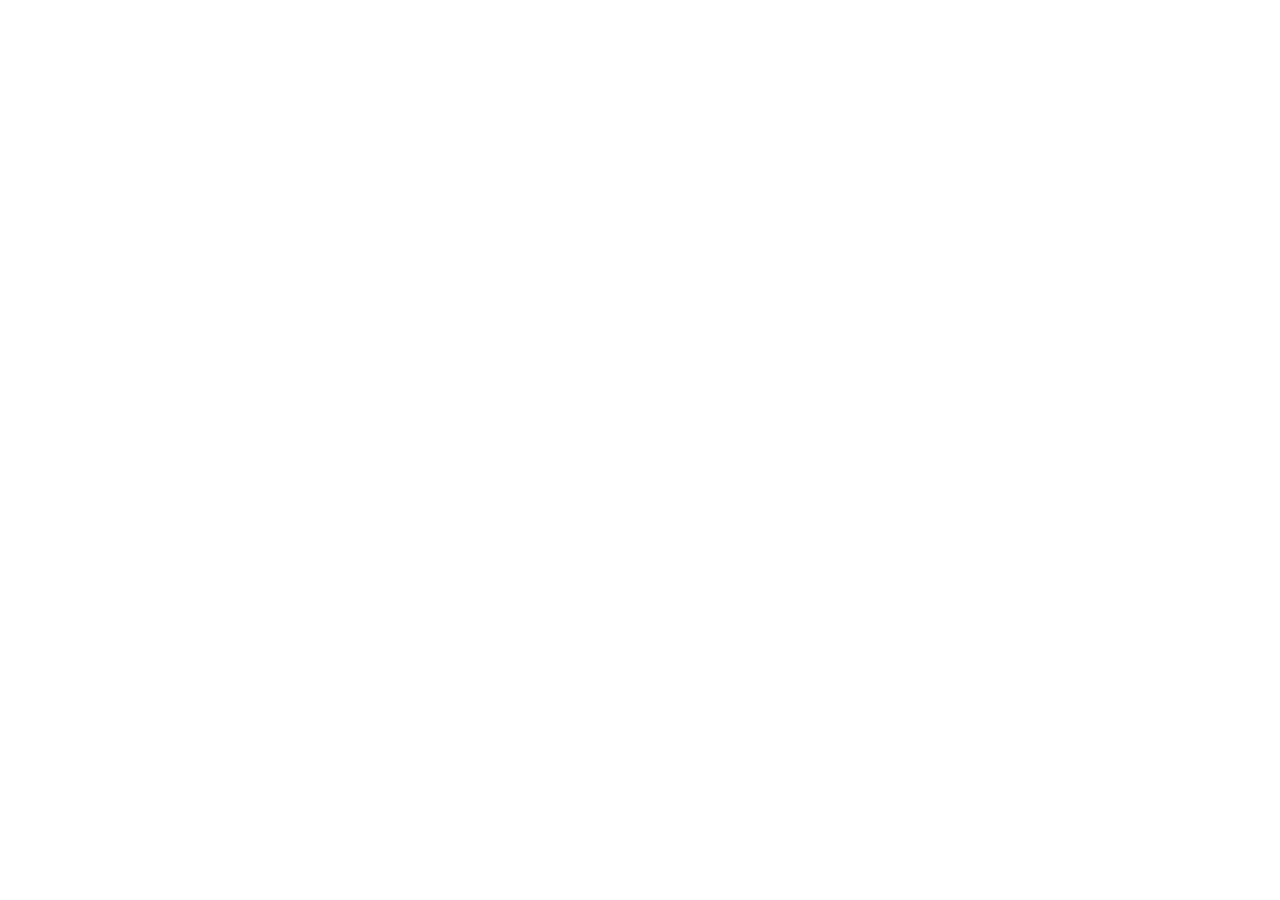
==== pages/editor.html @ bee8e63a "Initial commit" ====
<!DOCTYPE html>
<html lang="en">

<head>
  <meta charset="UTF-8">
  <meta http-equiv="X-UA-Compatible" content="IE=edge">
  <meta name="viewport" content="width=device-width, initial-scale=1.0">
  <title>Document</title>
</head>

<body>

</body>

</html>
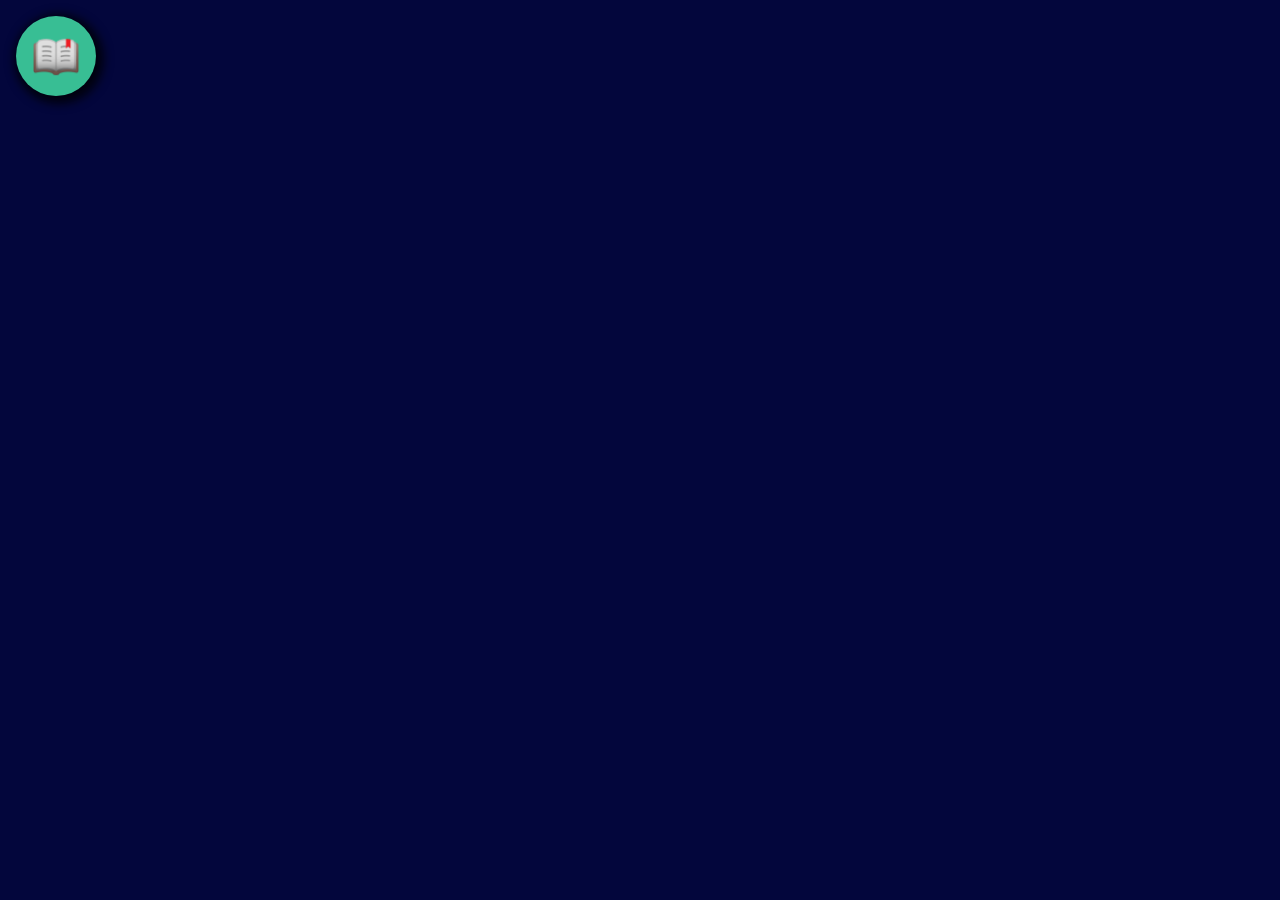
==== commit 186fe951: "Finished all flashcards Todo: Edit flashcards part and local storage" ====
--- a/pages/editor.html
+++ b/pages/editor.html
@@ -6,10 +6,17 @@
   <meta http-equiv="X-UA-Compatible" content="IE=edge">
   <meta name="viewport" content="width=device-width, initial-scale=1.0">
   <title>Document</title>
+  <link rel="stylesheet" href="../styles/background.css">
+  <link rel="stylesheet" href="../style.css">
+  <link rel="stylesheet" href="../styles/cards.css">
+  <link rel="stylesheet" href="../styles/variables.css">
 </head>
 
 <body>
+  <div class="container"></div>
 
+  <a id="study" class="config-btn" href="../index.html"><img src="../imgs/study-emoji.png" alt="Study!" /></a>
+  <script src="script.js"></script>
 </body>
 
 </html>
--- a/styles/background.css
+++ b/styles/background.css
@@ -0,0 +1,96 @@
+@import url("fonts/WorkSans-Regular.ttf");
+
+* {
+  padding: 0;
+  margin: 0;
+  box-sizing: border-box;
+  font-family: "Work Sans", sans-serif;
+  color: white;
+}
+
+body,
+html,
+.container {
+  width: 100%;
+  height: 100%;
+}
+
+.container {
+  background-color: #03063c;
+  display: flex;
+  align-items: center;
+  justify-content: center;
+  flex-direction: row;
+}
+
+#levels {
+  display: flex;
+  align-items: center;
+  justify-content: center;
+  flex-direction: row;
+}
+
+.disabled {
+  pointer-events: none !important;
+  cursor: not-allowed !important;
+  opacity: 0.5 !important;
+  box-shadow: none !important;
+}
+
+.level {
+  background-color: #160477;
+  width: 5rem;
+  height: 6rem;
+  margin: 1rem;
+  display: flex;
+  align-items: center;
+  justify-content: center;
+  text-align: center;
+  border-radius: 0.5rem;
+  box-shadow: 5px 5px 15px black;
+  border: 3px dashed #000;
+}
+
+.level:hover {
+  cursor: pointer;
+}
+
+#level-1 {
+  background-color: #6bd117a7;
+  border-color: #6bd117;
+}
+
+#level-2 {
+  background-color: #f0dd2fb1;
+  border-color: #f0dc2f;
+}
+
+#level-3 {
+  background-color: #e6841492;
+  border-color: #e68414;
+}
+
+#level-4 {
+  background-color: #f719198c;
+  border-color: #f71919;
+}
+
+#level-5 {
+  background-color: #8509098a;
+  border-color: #850909;
+}
+
+.marker {
+  transform: rotate(-90deg);
+  position: absolute;
+  right: 37.5%;
+  top: 90%;
+  color: #3561ff;
+  -webkit-text-stroke-width: 3px;
+  -webkit-text-stroke-color: black;
+  user-select: none;
+}
+
+.relative {
+  position: relative;
+}
--- a/style.css
+++ b/style.css
@@ -0,0 +1,99 @@
+@import "styles/cards.css";
+@import "styles/background.css";
+
+.container {
+  position: relative;
+}
+
+.hidden {
+  display: none !important;
+}
+
+#options {
+  width: 100%;
+  display: flex;
+  align-items: center;
+  justify-content: center;
+}
+
+.choice-btn {
+  font-size: 3rem;
+  margin: 1.5rem 1rem;
+  width: 4.5rem;
+  height: 4.5rem;
+  border-radius: 10rem;
+  border: 3px solid #000;
+  background-color: #221818bc;
+}
+
+#missed-it {
+  color: #f62121;
+  border-color: #b90000;
+  box-shadow: 0px 0px 50px 0.25px #c50c0c;
+}
+
+#got-it {
+  color: #1cf62b;
+  border-color: #008c0e;
+  box-shadow: 0px 0px 50px 0.25px #0e9e0b;
+}
+
+.choice-btn:hover {
+  filter: contrast(100%);
+  cursor: pointer;
+}
+
+#term {
+  overflow-wrap: break-word;
+}
+
+.config-btn {
+  position: absolute;
+  text-decoration: none;
+  border-radius: 3rem;
+  user-select: none;
+  padding: 1rem;
+  box-shadow: 3px 3px 10px 5px rgba(0, 0, 0, 0.75);
+  display: flex;
+  align-items: center;
+  justify-content: center;
+}
+
+.config-btn img {
+  width: 3rem;
+}
+
+#reset-all {
+  background-color: #be3838;
+  bottom: 1rem;
+  left: 1rem;
+}
+
+#reset-all:hover {
+  background-color: #c74e4e;
+  box-shadow: 3px 3px 10px 5px #4a4a4abf;
+  cursor: pointer;
+}
+
+#study {
+  background-color: #38be94;
+  top: 1rem;
+  left: 1rem;
+}
+
+#study:hover {
+  background-color: #3ae4ae;
+  box-shadow: 3px 3px 10px 5px #4a4a4abf;
+  cursor: pointer;
+}
+
+#access-editor {
+  background-color: #3a38be;
+  top: 1rem;
+  right: 1rem;
+}
+
+#access-editor:hover {
+  background-color: #5350f0;
+  box-shadow: 3px 3px 10px 5px #4a4a4abf;
+}
--- a/styles/cards.css
+++ b/styles/cards.css
@@ -0,0 +1,103 @@
+@import "variables.css";
+
+.card {
+  background-color: transparent;
+  width: 45em;
+  height: 25em;
+  perspective: 1000px;
+  font-family: "Work Sans", sans-serif;
+  display: flex;
+  align-items: center;
+  justify-content: center;
+  text-align: center;
+}
+
+button {
+  user-select: none;
+}
+
+.card-container {
+  transform-style: preserve-3d;
+  box-shadow: 0px 0px 50px 10px black;
+  position: relative;
+  text-align: center;
+  transition: transform 0.4s;
+  width: 100%;
+  height: 100%;
+
+  border-radius: 30px;
+}
+
+.card-container:hover {
+  cursor: pointer;
+}
+
+.flip-card {
+  transform: rotateX(180deg);
+}
+
+.card-front,
+.card-back {
+  display: flex;
+  justify-content: center;
+  align-items: center;
+  backface-visibility: hidden;
+  position: absolute;
+  width: 100%;
+  height: 100%;
+  overflow-y: auto;
+  -webkit-backface-visibility: hidden;
+  border-radius: inherit;
+  padding: 1rem;
+}
+
+.card-front {
+  background-image: linear-gradient(to bottom right, #140e74, #06092a);
+}
+
+.card-back {
+  background-image: linear-gradient(to top left, #140e74, #06092a);
+  transform: rotateY(180deg) scale(-1, -1);
+}
+
+.slide-out {
+  animation: var(--slide-animation) var(--slide-out-time) ease-in-out forwards;
+}
+
+@keyframes slide-out {
+  0% {
+    transform: rotateX(0deg) translateX(0%) rotateY(0deg);
+  }
+
+  50% {
+    transform: rotateX(0deg) translateX(calc(20% * var(--is-inverse)))
+      rotateY(calc(-25deg * var(--is-inverse)))
+      rotate(calc(15deg * var(--is-inverse)));
+  }
+
+  100% {
+    transform: rotateX(0deg) translateX(0%) rotateY(0deg);
+  }
+}
+
+@keyframes slide-out-back {
+  0% {
+    transform: rotateX(180deg) translateX(0%) rotateY(0deg);
+  }
+
+  50% {
+    transform: rotateX(180deg) translateX(calc(20% * var(--is-inverse)))
+      rotateY(calc(25deg * var(--is-inverse)))
+      rotate(calc(-15deg * var(--is-inverse)));
+  }
+
+  100% {
+    transform: rotateX(180deg) translateX(0%) rotateY(0deg);
+  }
+}
+
+.card-num {
+  position: absolute;
+  top: 0.6rem;
+  color: #c3c3c3;
+}
--- a/styles/variables.css
+++ b/styles/variables.css
@@ -0,0 +1,30 @@
+/*
+Welcome to my Variables .css. 
+
+This can get VERY long so I like to do something I think is pretty cool. I call it "Style Bookmarking".
+
+Basically, I have these "Bookmarks" and I will list them below, all you have to do is CTRL + F or CMD + F
+and search for that name but with greater than and less than signs around it so you can find the exact bookmark
+
+so for example, I will list out:
+- DEFAULT
+- BOOKMARK
+- HELLO
+
+and you do CTRL + F or CMD + F and you type <DEFAULT> for example, then you will jump to the exact section you're
+looking to change
+
+Now I will list the bookmarks:
+- CARDS
+*/
+
+:root {
+  /* <CARDS> */
+  --card-color-front: #5e46aa;
+  --card-color-back: #3b2a72;
+  --initial-y: none;
+  --flip-angle: 20deg;
+  --slide-out-time: none;
+  --slide-animation: slide-out-back;
+  --is-inverse: 1;
+}
